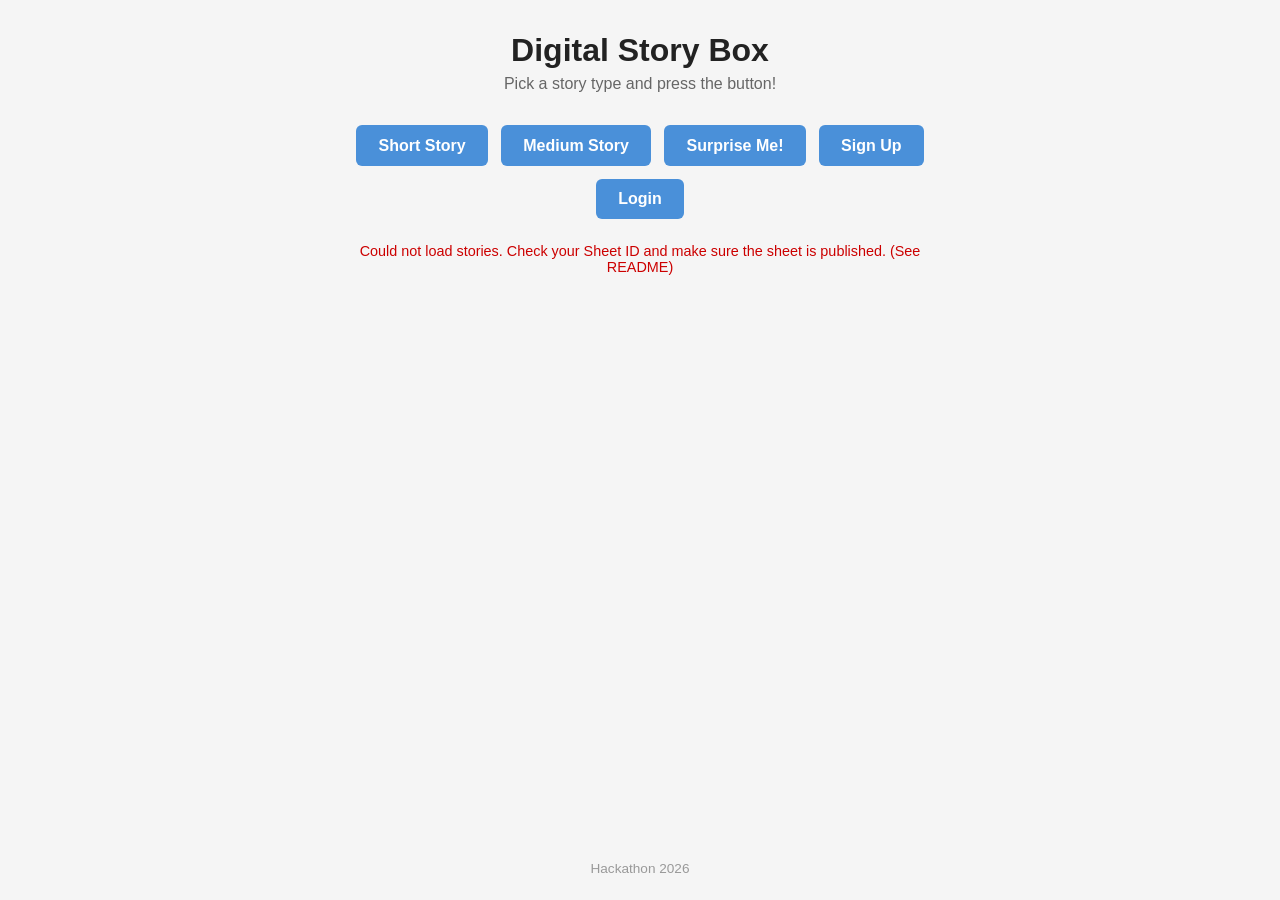
==== index.html @ 265a2bb0 "first commit" ====
<!DOCTYPE html>
<html lang="en">
<head>
  <meta charset="UTF-8">
  <meta name="viewport" content="width=device-width, initial-scale=1.0">
  <title>Digital Story Box</title>

  <!-- Link to our CSS file for styling -->
  <link rel="stylesheet" href="style.css">
</head>
<body>

  <!-- ============================== -->
  <!--  HEADER                        -->
  <!--  The top of the page with the  -->
  <!--  title and description.        -->
  <!-- ============================== -->
  <header>
    <h1>Digital Story Box</h1>
    <p class="subtitle">Pick a story type and press the button!</p>
  </header>

  <!-- ============================== -->
  <!--  MAIN CONTENT                  -->
  <!--  Everything the user sees and  -->
  <!--  interacts with goes here.     -->
  <!-- ============================== -->
  <main>

    <!-- ================================ -->
    <!--  STORY BUTTONS                   -->
    <!--  Three buttons that let the user -->
    <!--  choose what kind of story they  -->
    <!--  want to receive.                -->
    <!-- ================================ -->
    <section id="button-section">
      <!-- Each button has a data-type attribute that tells our
           JavaScript which kind of story to look for. -->
      <button class="story-btn button" data-type="short">Short Story</button>
      <button class="story-btn button" data-type="medium">Medium Story</button>
      <button class="story-btn button" data-type="surprise">Surprise Me!</button>
      <button class="signup-btn button" onclick="goToSignUp()">Sign Up</button>
      <button class="login-btn button" onclick="goToLogin()">Login</button>
    </section>

    <!-- ================================ -->
    <!--  STATUS MESSAGE                  -->
    <!--  Shows loading text or errors.   -->
    <!-- ================================ -->
    <p id="status-message" class="status hidden"></p>

    <!-- ================================ -->
    <!--  STORY DISPLAY                   -->
    <!--  This section is HIDDEN at first -->
    <!--  and appears when a story is     -->
    <!--  dispensed.                       -->
    <!-- ================================ -->
    <section id="story-display" class="hidden">

      <!-- Story content -->
      <div id="story-card" class="card">
        <h2 id="story-title" class="story-title"></h2>
        <p id="story-author" class="story-author"></p>
        <p id="story-text" class="story-text"></p>
        <p id="story-index" class="story-index"></p>
      </div>

      <!-- ================================ -->
      <!--  RATING SYSTEM                   -->
      <!--  After reading a story, the user -->
      <!--  can rate it 1, 2, or 3 stars.   -->
      <!-- ================================ -->
      <div id="rating-section" class="rating-section">
        <p class="rating-label">Rate this story:</p>
        <div class="rating-buttons">
          <!-- Each button sends a different rating number -->
          <button class="rate-btn" data-rating="1">&#9733;</button>
          <button class="rate-btn" data-rating="2">&#9733;&#9733;</button>
          <button class="rate-btn" data-rating="3">&#9733;&#9733;&#9733;</button>
        </div>
        <p id="rating-feedback" class="rating-feedback hidden"></p>
      </div>

      <div id="favorite-section" class="rating-section">
        <p class="favorite-label">Favorite this story:</p>
        <div class="favorite-buttons">
          <button class="favorite-btn" data-favorite="1">&#10084;</button>
        </div>
        <p id="favorite-feedback" class="favorite-feedback hidden"></p>
      </div>

    </section>

  </main>

  <!-- ============================== -->
  <!--  FOOTER                        -->
  <!-- ============================== -->
  <footer>
    <p>Hackathon 2026</p>
  </footer>

  <!-- Link to our JavaScript file (must be at the bottom
       so the HTML elements exist before the script runs) -->
  <script src="script.js"></script>
</body>
</html>
---- style.css ----
/* ===================================
   DIGITAL STORY BOX — STYLES
   ===================================
   This is INTENTIONALLY plain and basic.
   Your job is to make it look amazing!
   Change colors, fonts, backgrounds,
   add images, animations — go wild.
   =================================== */


/* ---------- Reset & Base ---------- */
/* Remove default browser spacing so everything starts clean */
* {
  margin: 0;
  padding: 0;
  box-sizing: border-box;
}

/* The whole page */
body {
  background-color: #f5f5f5;
  color: #333;
  font-family: Arial, Helvetica, sans-serif;
  min-height: 100vh;
  display: flex;
  flex-direction: column;
  align-items: center;
}


/* ---------- Header ---------- */
header {
  text-align: center;
  padding: 2rem 1rem 1rem;
}

header h1 {
  font-size: 2rem;
  color: #222;
}

.subtitle {
  margin-top: 0.4rem;
  font-size: 1rem;
  color: #666;
}


/* ---------- Main ---------- */
main {
  width: 100%;
  max-width: 600px;
  padding: 1rem;
  flex: 1;
}


/* ---------- Story Buttons ---------- */
/* The three buttons at the top that dispense stories */
#button-section {
  display: flex;
  gap: 0.8rem;
  justify-content: center;
  flex-wrap: wrap;
  margin-bottom: 1.5rem;
}

.button {
  padding: 0.7rem 1.4rem;
  font-size: 1rem;
  font-weight: 600;
  color: #fff;
  background-color: #4a90d9;
  border: none;
  border-radius: 6px;
  cursor: pointer;
}

.button:hover {
  background-color: #357abd;
}


/* ---------- Card ---------- */
/* The container that holds the story */
.card {
  background-color: #fff;
  border: 1px solid #ddd;
  border-radius: 8px;
  padding: 1.5rem;
  margin-bottom: 1rem;
}


/* ---------- Story Content ---------- */
.story-title {
  font-size: 1.3rem;
  color: #222;
  margin-bottom: 0.3rem;
}

.story-author {
  font-size: 0.9rem;
  color: #888;
  margin-bottom: 1rem;
  font-style: italic;
}

.story-text {
  font-size: 1rem;
  line-height: 1.7;
  color: #444;
  /* This keeps line breaks from the spreadsheet */
  white-space: pre-line;
  margin-bottom: 0.5rem;
}

.story-index {
  font-size: 0.7rem;
  color: #888;
}


/* ---------- Rating System ---------- */
.rating-section {
  text-align: center;
  margin-top: 0.5rem;
}

.rating-label {
  font-size: 0.95rem;
  color: #666;
  margin-bottom: 0.5rem;
}

.rating-buttons {
  display: flex;
  gap: 0.8rem;
  justify-content: center;
}

.rate-btn {
  padding: 0.5rem 1rem;
  font-size: 1.2rem;
  color: #b8860b;
  background-color: #fff;
  border: 2px solid #ddd;
  border-radius: 6px;
  cursor: pointer;
}

.rate-btn:hover {
  border-color: #b8860b;
  background-color: #fffbe6;
}

/* When a rating button has been clicked */
.rate-btn.selected {
  border-color: #b8860b;
  background-color: #fff3cd;
}

.rating-feedback {
  margin-top: 0.5rem;
  font-size: 0.85rem;
  color: #4a90d9;
}
/* ---------- Favorite System ---------- */

.favorite-section {
  text-align: center;
  margin-top: 0.5rem;
}

.favorite-label {
  font-size: 0.95rem;
  color: #666;
  margin-bottom: 0.5rem;
}

.favorite-buttons {
  display: flex;
  gap: 0.8rem;
  justify-content: center;
}

.favorite-btn {
  padding: 0.5rem 1rem;
  font-size: 1.2rem;
  color: #b8860b;
  background-color: #fff;
  border: 2px solid #ddd;
  border-radius: 6px;
  cursor: pointer;
}

.favorite-btn:hover {
  border-color: #b8860b;
  background-color: #fffbe6;
}

/* When a rating button has been clicked */
.favorite-btn.selected {
  border-color: #b8860b;
  background-color: #fff3cd;
}

.favorite-feedback {
  margin-top: 0.5rem;
  font-size: 0.85rem;
  color: #4a90d9;
}

/* ---------- Status Messages ---------- */
.status {
  text-align: center;
  font-size: 0.9rem;
  color: #666;
  margin-bottom: 1rem;
}

.status.error {
  color: #cc0000;
}


/* ---------- Utility ---------- */
.hidden {
  display: none;
}


/* ---------- Footer ---------- */
footer {
  text-align: center;
  padding: 1.5rem;
  font-size: 0.85rem;
  color: #999;
}


/* ---------- Responsive ---------- */
/* Makes it look okay on phones */
@media (max-width: 480px) {
  header h1 {
    font-size: 1.6rem;
  }
  #button-section {
    flex-direction: column;
    align-items: center;
  }
  .story-btn {
    width: 100%;
    max-width: 250px;
  }
}
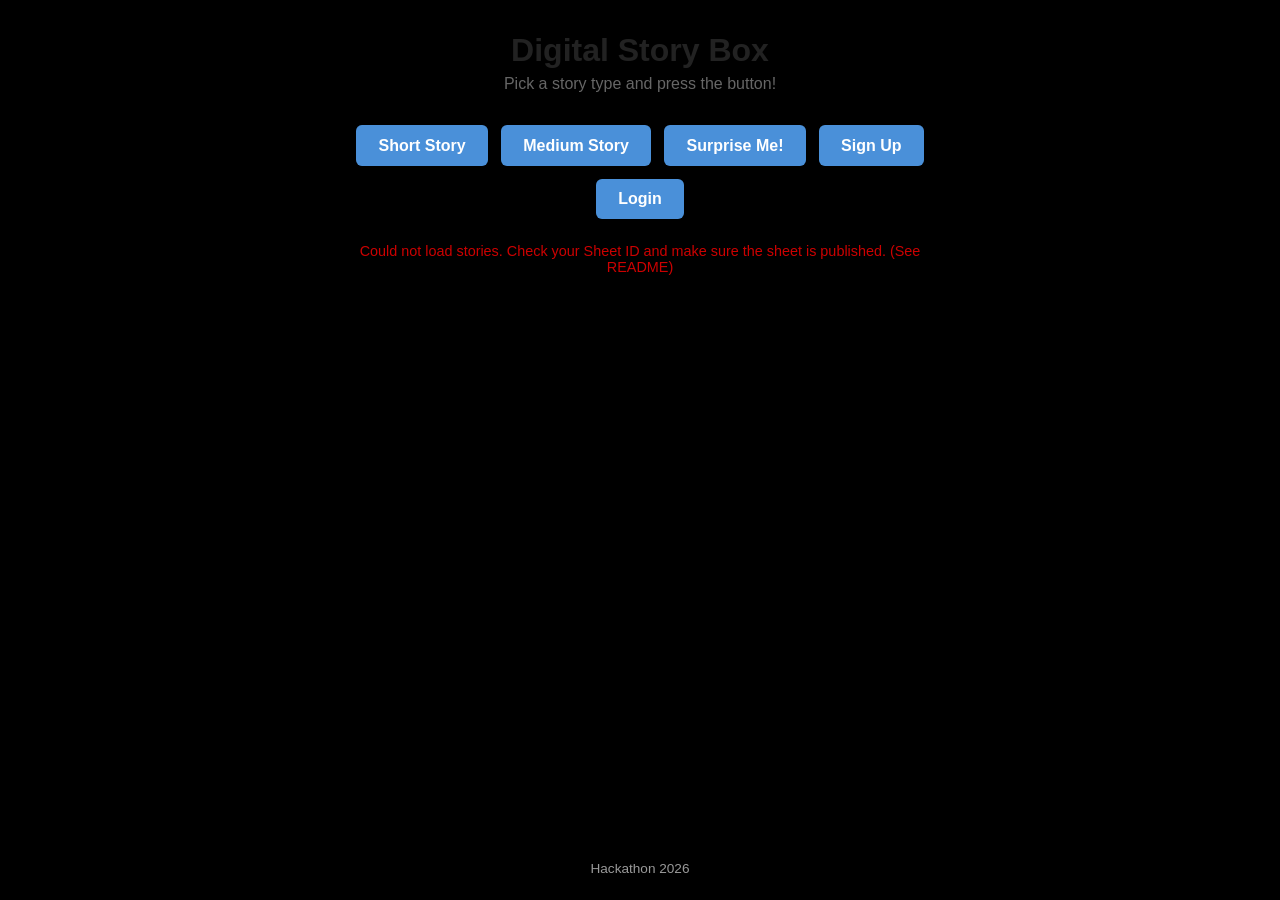
==== commit 79993e60: "instagram look" ====
--- a/index.html
+++ b/index.html
@@ -1,5 +1,6 @@
 <!DOCTYPE html>
 <html lang="en">
+
 <head>
   <meta charset="UTF-8">
   <meta name="viewport" content="width=device-width, initial-scale=1.0">
@@ -8,6 +9,7 @@
   <!-- Link to our CSS file for styling -->
   <link rel="stylesheet" href="style.css">
 </head>
+
 <body>
 
   <!-- ============================== -->
@@ -59,10 +61,12 @@
 
       <!-- Story content -->
       <div id="story-card" class="card">
-        <h2 id="story-title" class="story-title"></h2>
-        <p id="story-author" class="story-author"></p>
-        <p id="story-text" class="story-text"></p>
-        <p id="story-index" class="story-index"></p>
+        <p id="story-author" class="story-author notcentered"></p>
+        <div id="post" class="post">
+          <h2 id="story-title" class="story-title"></h2>
+          <p id="story-text" class="story-text"></p>
+          <p id="story-index" class="story-index"></p>
+        </div>
       </div>
 
       <!-- ================================ -->
@@ -104,4 +108,5 @@
        so the HTML elements exist before the script runs) -->
   <script src="script.js"></script>
 </body>
-</html>
+
+</html>
--- a/style.css
+++ b/style.css
@@ -18,9 +18,9 @@
 
 /* The whole page */
 body {
-  background-color: #f5f5f5;
-  color: #333;
-  font-family: Arial, Helvetica, sans-serif;
+  background: black;
+  color: white;
+  font-family: sans-serif, Helvetica, Arial;
   min-height: 100vh;
   display: flex;
   flex-direction: column;
@@ -84,24 +84,35 @@
 /* ---------- Card ---------- */
 /* The container that holds the story */
 .card {
-  background-color: #fff;
-  border: 1px solid #ddd;
+  background-color: black;
   border-radius: 8px;
   padding: 1.5rem;
   margin-bottom: 1rem;
+  display: flex;
+  flex-direction: column;
+  align-items: center;
+}
+
+.post {
+  display: flex;
+  flex-direction: column;
+  align-items: flex-start;
+  background-color: white;
+  width: 400px;
+  height: 400px;
 }
 
 
 /* ---------- Story Content ---------- */
 .story-title {
   font-size: 1.3rem;
-  color: #222;
+  color: white;
   margin-bottom: 0.3rem;
 }
 
 .story-author {
   font-size: 0.9rem;
-  color: #888;
+  color: white;
   margin-bottom: 1rem;
   font-style: italic;
 }
@@ -109,7 +120,7 @@
 .story-text {
   font-size: 1rem;
   line-height: 1.7;
-  color: #444;
+  color: white;
   /* This keeps line breaks from the spreadsheet */
   white-space: pre-line;
   margin-bottom: 0.5rem;
@@ -117,7 +128,7 @@
 
 .story-index {
   font-size: 0.7rem;
-  color: #888;
+  color: white;
 }
 
 
@@ -143,7 +154,7 @@
   padding: 0.5rem 1rem;
   font-size: 1.2rem;
   color: #b8860b;
-  background-color: #fff;
+  background-color: black;
   border: 2px solid #ddd;
   border-radius: 6px;
   cursor: pointer;
@@ -151,13 +162,13 @@
 
 .rate-btn:hover {
   border-color: #b8860b;
-  background-color: #fffbe6;
+  background-color: black;
 }
 
 /* When a rating button has been clicked */
 .rate-btn.selected {
   border-color: #b8860b;
-  background-color: #fff3cd;
+  background-color: black;
 }
 
 .rating-feedback {
@@ -188,7 +199,7 @@
   padding: 0.5rem 1rem;
   font-size: 1.2rem;
   color: #b8860b;
-  background-color: #fff;
+  background-color: black;
   border: 2px solid #ddd;
   border-radius: 6px;
   cursor: pointer;
@@ -196,13 +207,13 @@
 
 .favorite-btn:hover {
   border-color: #b8860b;
-  background-color: #fffbe6;
+  background-color: black;
 }
 
 /* When a rating button has been clicked */
 .favorite-btn.selected {
   border-color: #b8860b;
-  background-color: #fff3cd;
+  background-color: black;
 }
 
 .favorite-feedback {
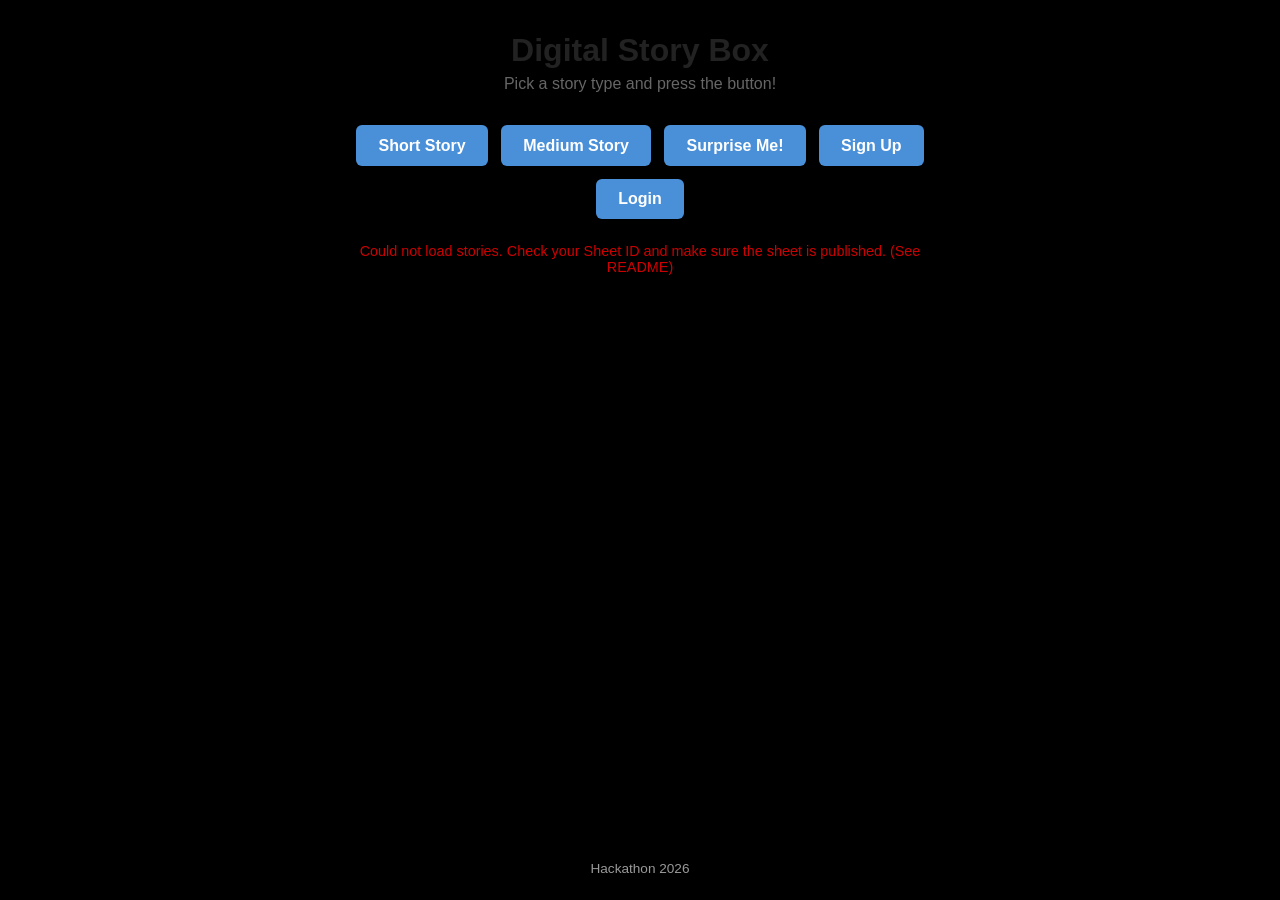
==== commit 83569b7d: "instagram look" ====
--- a/index.html
+++ b/index.html
@@ -57,11 +57,12 @@
     <!--  and appears when a story is     -->
     <!--  dispensed.                       -->
     <!-- ================================ -->
-    <section id="story-display" class="hidden">
+    <section id="story-display" class="hidden story-display">
 
       <!-- Story content -->
       <div id="story-card" class="card">
-        <p id="story-author" class="story-author notcentered"></p>
+        <img id="story-image" class="story-author" alt="tralalero tralala "src="https://m.media-amazon.com/images/I/61-1HFujrqL._AC_UF894,1000_QL80_.jpg">
+        <p id="story-author" class="story-author"></p>
         <div id="post" class="post">
           <h2 id="story-title" class="story-title"></h2>
           <p id="story-text" class="story-text"></p>
--- a/style.css
+++ b/style.css
@@ -85,29 +85,43 @@
 /* The container that holds the story */
 .card {
   background-color: black;
-  border-radius: 8px;
-  padding: 1.5rem;
   margin-bottom: 1rem;
   display: flex;
   flex-direction: column;
   align-items: center;
+  width: 100%;
+}
+
+.story-display {
+  width: 100%;
+  display: flex;
+  flex-direction: column;
+  align-self: center;
 }
 
 .post {
   display: flex;
   flex-direction: column;
-  align-items: flex-start;
+  align-items: center;
   background-color: white;
-  width: 400px;
+  width: 100%;
   height: 400px;
+  border-radius: 10px;
 }
 
 
 /* ---------- Story Content ---------- */
 .story-title {
   font-size: 1.3rem;
-  color: white;
+  color: black;
   margin-bottom: 0.3rem;
+  padding-top: 2rem;
+}
+
+#story-image {
+  width: 10%;
+  height: auto;
+  border-radius: 50%;
 }
 
 .story-author {
@@ -115,12 +129,13 @@
   color: white;
   margin-bottom: 1rem;
   font-style: italic;
+  align-self: flex-start;
 }
 
 .story-text {
   font-size: 1rem;
   line-height: 1.7;
-  color: white;
+  color: black;
   /* This keeps line breaks from the spreadsheet */
   white-space: pre-line;
   margin-bottom: 0.5rem;
@@ -128,7 +143,7 @@
 
 .story-index {
   font-size: 0.7rem;
-  color: white;
+  color: black;
 }
 
 
@@ -264,4 +279,4 @@
     width: 100%;
     max-width: 250px;
   }
-}
+}
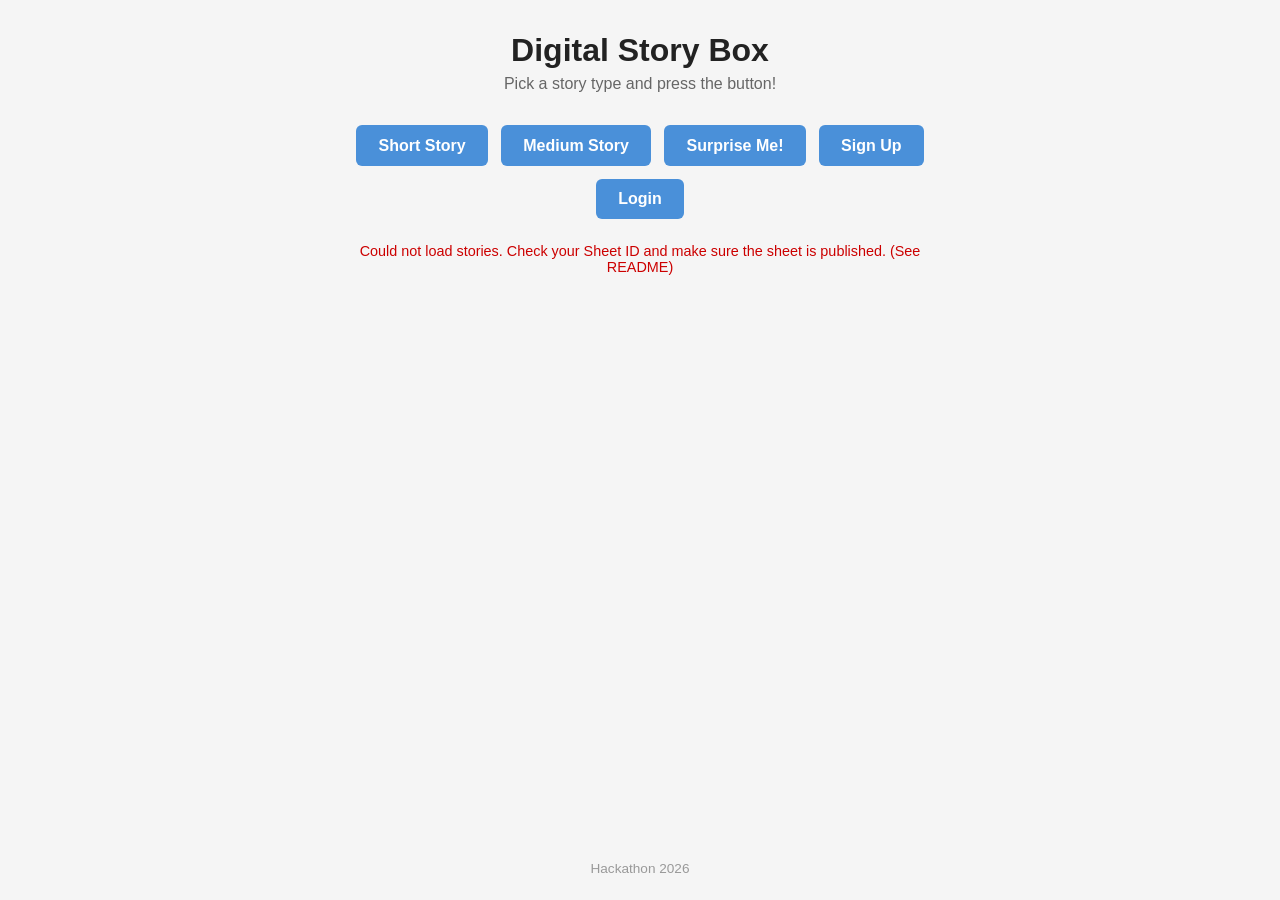
==== commit f70f54c9: "fixed theme and localstorage favoriting" ====
--- a/index.html
+++ b/index.html
@@ -1,6 +1,5 @@
 <!DOCTYPE html>
 <html lang="en">
-
 <head>
   <meta charset="UTF-8">
   <meta name="viewport" content="width=device-width, initial-scale=1.0">
@@ -9,7 +8,6 @@
   <!-- Link to our CSS file for styling -->
   <link rel="stylesheet" href="style.css">
 </head>
-
 <body>
 
   <!-- ============================== -->
@@ -57,17 +55,14 @@
     <!--  and appears when a story is     -->
     <!--  dispensed.                       -->
     <!-- ================================ -->
-    <section id="story-display" class="hidden story-display">
+    <section id="story-display" class="hidden">
 
       <!-- Story content -->
       <div id="story-card" class="card">
-        <img id="story-image" class="story-author" alt="tralalero tralala "src="https://m.media-amazon.com/images/I/61-1HFujrqL._AC_UF894,1000_QL80_.jpg">
+        <h2 id="story-title" class="story-title"></h2>
         <p id="story-author" class="story-author"></p>
-        <div id="post" class="post">
-          <h2 id="story-title" class="story-title"></h2>
-          <p id="story-text" class="story-text"></p>
-          <p id="story-index" class="story-index"></p>
-        </div>
+        <p id="story-text" class="story-text"></p>
+        <p id="story-index" class="story-index"></p>
       </div>
 
       <!-- ================================ -->
@@ -109,5 +104,4 @@
        so the HTML elements exist before the script runs) -->
   <script src="script.js"></script>
 </body>
-
-</html>+</html>
--- a/style.css
+++ b/style.css
@@ -18,9 +18,9 @@
 
 /* The whole page */
 body {
-  background: black;
-  color: white;
-  font-family: sans-serif, Helvetica, Arial;
+  background-color: #f5f5f5;
+  color: #333;
+  font-family: Arial, Helvetica, sans-serif;
   min-height: 100vh;
   display: flex;
   flex-direction: column;
@@ -84,58 +84,32 @@
 /* ---------- Card ---------- */
 /* The container that holds the story */
 .card {
-  background-color: black;
+  background-color: #fff;
+  border: 1px solid #ddd;
+  border-radius: 8px;
+  padding: 1.5rem;
   margin-bottom: 1rem;
-  display: flex;
-  flex-direction: column;
-  align-items: center;
-  width: 100%;
-}
-
-.story-display {
-  width: 100%;
-  display: flex;
-  flex-direction: column;
-  align-self: center;
-}
-
-.post {
-  display: flex;
-  flex-direction: column;
-  align-items: center;
-  background-color: white;
-  width: 100%;
-  height: 400px;
-  border-radius: 10px;
 }
 
 
 /* ---------- Story Content ---------- */
 .story-title {
   font-size: 1.3rem;
-  color: black;
+  color: #222;
   margin-bottom: 0.3rem;
-  padding-top: 2rem;
-}
-
-#story-image {
-  width: 10%;
-  height: auto;
-  border-radius: 50%;
 }
 
 .story-author {
   font-size: 0.9rem;
-  color: white;
+  color: #888;
   margin-bottom: 1rem;
   font-style: italic;
-  align-self: flex-start;
 }
 
 .story-text {
   font-size: 1rem;
   line-height: 1.7;
-  color: black;
+  color: #444;
   /* This keeps line breaks from the spreadsheet */
   white-space: pre-line;
   margin-bottom: 0.5rem;
@@ -143,7 +117,7 @@
 
 .story-index {
   font-size: 0.7rem;
-  color: black;
+  color: #888;
 }
 
 
@@ -169,7 +143,7 @@
   padding: 0.5rem 1rem;
   font-size: 1.2rem;
   color: #b8860b;
-  background-color: black;
+  background-color: #fff;
   border: 2px solid #ddd;
   border-radius: 6px;
   cursor: pointer;
@@ -177,13 +151,13 @@
 
 .rate-btn:hover {
   border-color: #b8860b;
-  background-color: black;
+  background-color: #fffbe6;
 }
 
 /* When a rating button has been clicked */
 .rate-btn.selected {
   border-color: #b8860b;
-  background-color: black;
+  background-color: #fff3cd;
 }
 
 .rating-feedback {
@@ -214,7 +188,7 @@
   padding: 0.5rem 1rem;
   font-size: 1.2rem;
   color: #b8860b;
-  background-color: black;
+  background-color: #fff;
   border: 2px solid #ddd;
   border-radius: 6px;
   cursor: pointer;
@@ -222,13 +196,13 @@
 
 .favorite-btn:hover {
   border-color: #b8860b;
-  background-color: black;
+  background-color: #fffbe6;
 }
 
 /* When a rating button has been clicked */
 .favorite-btn.selected {
   border-color: #b8860b;
-  background-color: black;
+  background-color: #fff3cd;
 }
 
 .favorite-feedback {
@@ -279,4 +253,4 @@
     width: 100%;
     max-width: 250px;
   }
-}+}
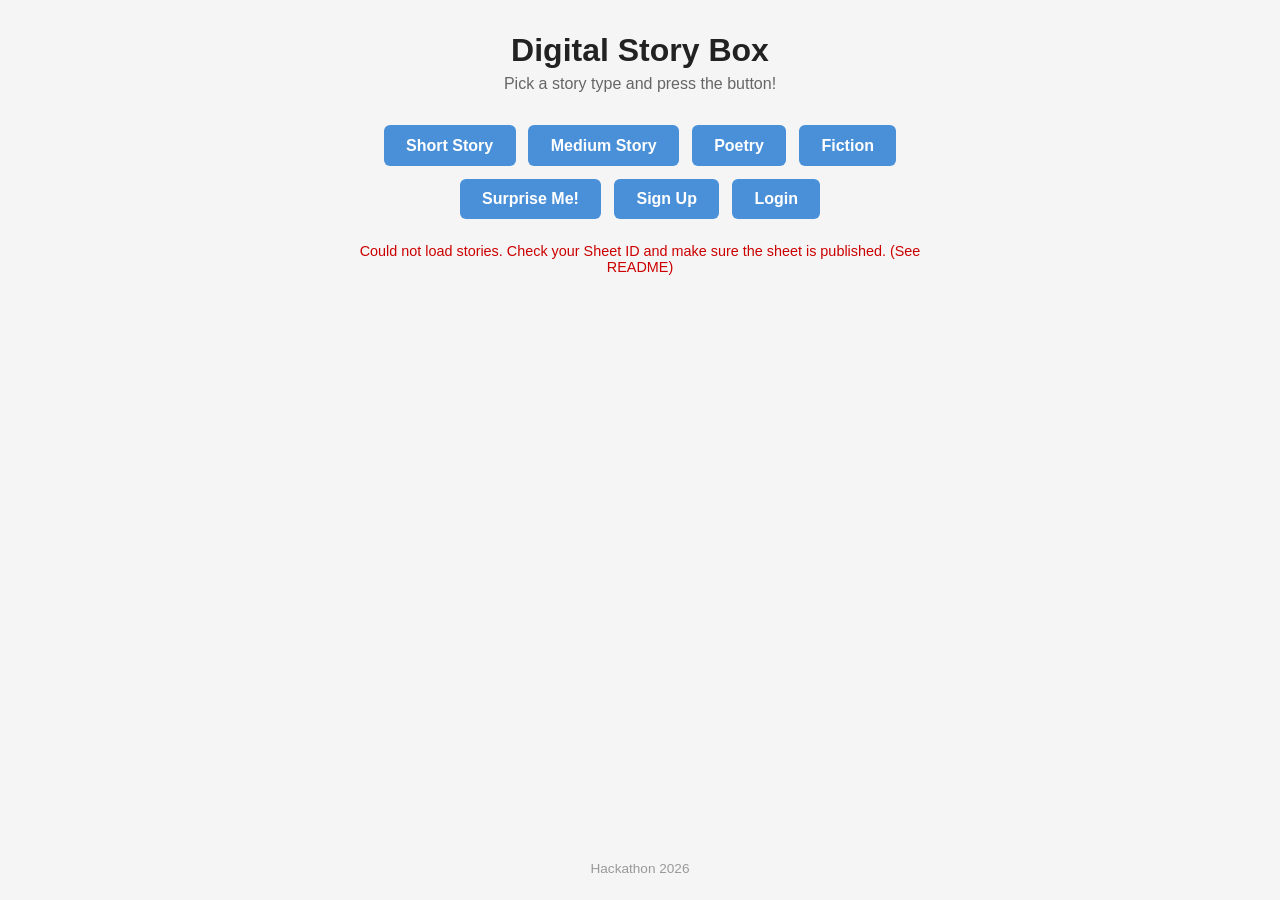
==== commit fced1ef5: "adding account saved favorites and ratings" ====
--- a/index.html
+++ b/index.html
@@ -38,6 +38,8 @@
            JavaScript which kind of story to look for. -->
       <button class="story-btn button" data-type="short">Short Story</button>
       <button class="story-btn button" data-type="medium">Medium Story</button>
+      <button class="story-btn button" data-type="poetry">Poetry</button>
+      <button class="story-btn button" data-type="fiction">Fiction</button>
       <button class="story-btn button" data-type="surprise">Surprise Me!</button>
       <button class="signup-btn button" onclick="goToSignUp()">Sign Up</button>
       <button class="login-btn button" onclick="goToLogin()">Login</button>
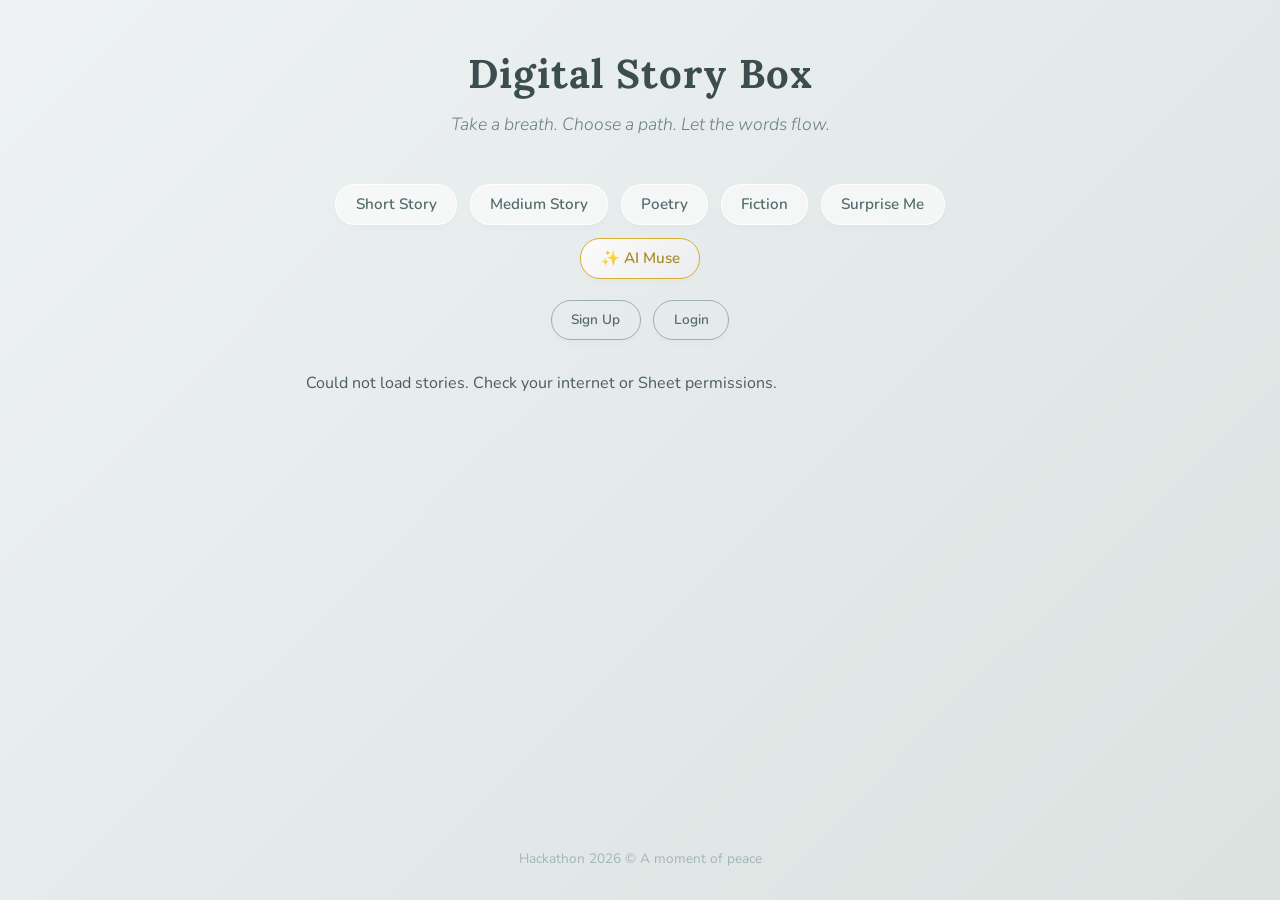
==== commit 416f540b: "update" ====
--- a/index.html
+++ b/index.html
@@ -3,63 +3,44 @@
 <head>
   <meta charset="UTF-8">
   <meta name="viewport" content="width=device-width, initial-scale=1.0">
-  <title>Digital Story Box</title>
-
-  <!-- Link to our CSS file for styling -->
+  <title>Digital Story Box | Serene Poetry</title>
+  
+  <link rel="preconnect" href="https://fonts.googleapis.com">
+  <link rel="preconnect" href="https://fonts.gstatic.com" crossorigin>
+  <link href="https://fonts.googleapis.com/css2?family=Lora:ital,wght@0,400;0,500;1,400&family=Nunito:wght@300;400;600&display=swap" rel="stylesheet">
+  
   <link rel="stylesheet" href="style.css">
 </head>
 <body>
 
-  <!-- ============================== -->
-  <!--  HEADER                        -->
-  <!--  The top of the page with the  -->
-  <!--  title and description.        -->
-  <!-- ============================== -->
   <header>
     <h1>Digital Story Box</h1>
-    <p class="subtitle">Pick a story type and press the button!</p>
+    <p class="subtitle">Take a breath. Choose a path. Let the words flow.</p>
   </header>
 
-  <!-- ============================== -->
-  <!--  MAIN CONTENT                  -->
-  <!--  Everything the user sees and  -->
-  <!--  interacts with goes here.     -->
-  <!-- ============================== -->
   <main>
-
-    <!-- ================================ -->
-    <!--  STORY BUTTONS                   -->
-    <!--  Three buttons that let the user -->
-    <!--  choose what kind of story they  -->
-    <!--  want to receive.                -->
-    <!-- ================================ -->
     <section id="button-section">
-      <!-- Each button has a data-type attribute that tells our
-           JavaScript which kind of story to look for. -->
       <button class="story-btn button" data-type="short">Short Story</button>
       <button class="story-btn button" data-type="medium">Medium Story</button>
       <button class="story-btn button" data-type="poetry">Poetry</button>
       <button class="story-btn button" data-type="fiction">Fiction</button>
-      <button class="story-btn button" data-type="surprise">Surprise Me!</button>
-      <button class="signup-btn button" onclick="goToSignUp()">Sign Up</button>
-      <button class="login-btn button" onclick="goToLogin()">Login</button>
+      <button class="story-btn button" data-type="surprise">Surprise Me</button>
+      <button class="story-btn button ai-btn" data-type="ai">✨ AI Muse</button>
+      
+      <div class="auth-buttons">
+        <button class="signup-btn button auth-btn" onclick="goToSignUp()">Sign Up</button>
+        <button class="login-btn button auth-btn" onclick="goToLogin()">Login</button>
+      </div>
     </section>
 
-    <!-- ================================ -->
-    <!--  STATUS MESSAGE                  -->
-    <!--  Shows loading text or errors.   -->
-    <!-- ================================ -->
     <p id="status-message" class="status hidden"></p>
 
-    <!-- ================================ -->
-    <!--  STORY DISPLAY                   -->
-    <!--  This section is HIDDEN at first -->
-    <!--  and appears when a story is     -->
-    <!--  dispensed.                       -->
-    <!-- ================================ -->
+    <div id="ai-visualizer" class="hidden">
+      <div class="spinner"></div>
+      <p>The AI is gathering whispers from the wind...</p>
+    </div>
+
     <section id="story-display" class="hidden">
-
-      <!-- Story content -->
       <div id="story-card" class="card">
         <h2 id="story-title" class="story-title"></h2>
         <p id="story-author" class="story-author"></p>
@@ -67,43 +48,31 @@
         <p id="story-index" class="story-index"></p>
       </div>
 
-      <!-- ================================ -->
-      <!--  RATING SYSTEM                   -->
-      <!--  After reading a story, the user -->
-      <!--  can rate it 1, 2, or 3 stars.   -->
-      <!-- ================================ -->
-      <div id="rating-section" class="rating-section">
-        <p class="rating-label">Rate this story:</p>
-        <div class="rating-buttons">
-          <!-- Each button sends a different rating number -->
-          <button class="rate-btn" data-rating="1">&#9733;</button>
-          <button class="rate-btn" data-rating="2">&#9733;&#9733;</button>
-          <button class="rate-btn" data-rating="3">&#9733;&#9733;&#9733;</button>
+      <div class="interaction-container">
+        <div id="rating-section" class="rating-section">
+          <p class="rating-label">How did this make you feel?</p>
+          <div class="rating-buttons">
+            <button class="rate-btn" data-rating="1">&#9733;</button>
+            <button class="rate-btn" data-rating="2">&#9733;&#9733;</button>
+            <button class="rate-btn" data-rating="3">&#9733;&#9733;&#9733;</button>
+          </div>
+          <p id="rating-feedback" class="rating-feedback hidden"></p>
         </div>
-        <p id="rating-feedback" class="rating-feedback hidden"></p>
+
+        <div id="favorite-section" class="rating-section">
+          <p class="favorite-label">Keep this close:</p>
+          <div class="favorite-buttons">
+            <button class="favorite-btn" data-favorite="1">&#10084;</button>
+          </div>
+        </div>
       </div>
-
-      <div id="favorite-section" class="rating-section">
-        <p class="favorite-label">Favorite this story:</p>
-        <div class="favorite-buttons">
-          <button class="favorite-btn" data-favorite="1">&#10084;</button>
-        </div>
-        <p id="favorite-feedback" class="favorite-feedback hidden"></p>
-      </div>
-
     </section>
-
   </main>
 
-  <!-- ============================== -->
-  <!--  FOOTER                        -->
-  <!-- ============================== -->
   <footer>
-    <p>Hackathon 2026</p>
+    <p>Hackathon 2026 &copy; A moment of peace</p>
   </footer>
 
-  <!-- Link to our JavaScript file (must be at the bottom
-       so the HTML elements exist before the script runs) -->
   <script src="script.js"></script>
 </body>
-</html>
+</html>
--- a/style.css
+++ b/style.css
@@ -1,256 +1,232 @@
-/* ===================================
-   DIGITAL STORY BOX — STYLES
-   ===================================
-   This is INTENTIONALLY plain and basic.
-   Your job is to make it look amazing!
-   Change colors, fonts, backgrounds,
-   add images, animations — go wild.
-   =================================== */
-
-
 /* ---------- Reset & Base ---------- */
-/* Remove default browser spacing so everything starts clean */
 * {
   margin: 0;
   padding: 0;
   box-sizing: border-box;
 }
 
-/* The whole page */
 body {
-  background-color: #f5f5f5;
-  color: #333;
-  font-family: Arial, Helvetica, sans-serif;
+  /* Soft, serene gradient background */
+  background: linear-gradient(135deg, #eef2f3 0%, #dbe2e0 100%);
+  color: #4a5d5e; /* Soft slate color */
+  font-family: 'Nunito', sans-serif;
   min-height: 100vh;
   display: flex;
   flex-direction: column;
   align-items: center;
 }
 
-
 /* ---------- Header ---------- */
 header {
   text-align: center;
-  padding: 2rem 1rem 1rem;
+  padding: 3rem 1rem 2rem;
 }
 
 header h1 {
-  font-size: 2rem;
-  color: #222;
+  font-family: 'Lora', serif;
+  font-size: 2.5rem;
+  color: #3b4d4e;
+  letter-spacing: 1px;
 }
 
 .subtitle {
-  margin-top: 0.4rem;
-  font-size: 1rem;
-  color: #666;
-}
-
+  margin-top: 0.8rem;
+  font-size: 1.1rem;
+  color: #6a8284;
+  font-weight: 300;
+  font-style: italic;
+}
 
 /* ---------- Main ---------- */
 main {
   width: 100%;
-  max-width: 600px;
+  max-width: 700px;
   padding: 1rem;
   flex: 1;
 }
 
-
 /* ---------- Story Buttons ---------- */
-/* The three buttons at the top that dispense stories */
 #button-section {
   display: flex;
   gap: 0.8rem;
   justify-content: center;
   flex-wrap: wrap;
+  margin-bottom: 2rem;
+}
+
+.button {
+  padding: 0.6rem 1.2rem;
+  font-size: 0.95rem;
+  font-family: 'Nunito', sans-serif;
+  font-weight: 600;
+  color: #556b6d;
+  background-color: rgba(255, 255, 255, 0.6);
+  border: 1px solid rgba(255, 255, 255, 0.8);
+  border-radius: 20px;
+  cursor: pointer;
+  transition: all 0.3s ease;
+  box-shadow: 0 4px 6px rgba(0,0,0,0.02);
+}
+
+.button:hover {
+  background-color: #fff;
+  color: #3b4d4e;
+  transform: translateY(-2px);
+  box-shadow: 0 6px 12px rgba(0,0,0,0.05);
+}
+
+.ai-btn {
+  background: linear-gradient(135deg, #fdfbfb 0%, #ebedee 100%);
+  border: 1px solid #d4af37; /* Soft gold accent */
+  color: #a88b2d;
+}
+.ai-btn:hover {
+  background: #fff;
+  box-shadow: 0 0 15px rgba(212, 175, 55, 0.3);
+}
+
+.auth-buttons {
+  width: 100%;
+  display: flex;
+  justify-content: center;
+  gap: 0.8rem;
+  margin-top: 0.5rem;
+}
+
+.auth-btn {
+  background-color: transparent;
+  border: 1px solid #9db0b2;
+  font-size: 0.85rem;
+}
+
+/* ---------- Card (Glassmorphism) ---------- */
+.card {
+  background: rgba(255, 255, 255, 0.85);
+  backdrop-filter: blur(10px);
+  border: 1px solid rgba(255, 255, 255, 1);
+  border-radius: 12px;
+  padding: 2.5rem;
   margin-bottom: 1.5rem;
-}
-
-.button {
-  padding: 0.7rem 1.4rem;
-  font-size: 1rem;
-  font-weight: 600;
-  color: #fff;
-  background-color: #4a90d9;
-  border: none;
-  border-radius: 6px;
-  cursor: pointer;
-}
-
-.button:hover {
-  background-color: #357abd;
-}
-
-
-/* ---------- Card ---------- */
-/* The container that holds the story */
-.card {
-  background-color: #fff;
-  border: 1px solid #ddd;
-  border-radius: 8px;
-  padding: 1.5rem;
-  margin-bottom: 1rem;
-}
-
+  box-shadow: 0 10px 30px rgba(0,0,0,0.04);
+}
 
 /* ---------- Story Content ---------- */
 .story-title {
-  font-size: 1.3rem;
-  color: #222;
-  margin-bottom: 0.3rem;
+  font-family: 'Lora', serif;
+  font-size: 1.8rem;
+  color: #2c3e3f;
+  margin-bottom: 0.4rem;
+  text-align: center;
 }
 
 .story-author {
+  font-size: 0.95rem;
+  color: #8c9fa1;
+  margin-bottom: 2rem;
+  font-style: italic;
+  text-align: center;
+}
+
+.story-text {
+  font-family: 'Lora', serif;
+  font-size: 1.1rem;
+  line-height: 1.9;
+  color: #4a5d5e;
+  white-space: pre-line;
+  margin-bottom: 1.5rem;
+}
+
+.story-index {
+  font-size: 0.8rem;
+  color: #a1b5b7;
+  text-align: center;
+  margin-top: 2rem;
+  border-top: 1px solid #e1e8e8;
+  padding-top: 1rem;
+}
+
+/* ---------- Interaction Area ---------- */
+.interaction-container {
+  display: flex;
+  justify-content: space-around;
+  align-items: flex-start;
+  flex-wrap: wrap;
+  gap: 1rem;
+  background: rgba(255, 255, 255, 0.5);
+  padding: 1.5rem;
+  border-radius: 12px;
+}
+
+.rating-label, .favorite-label {
   font-size: 0.9rem;
-  color: #888;
-  margin-bottom: 1rem;
-  font-style: italic;
-}
-
-.story-text {
-  font-size: 1rem;
-  line-height: 1.7;
-  color: #444;
-  /* This keeps line breaks from the spreadsheet */
-  white-space: pre-line;
-  margin-bottom: 0.5rem;
-}
-
-.story-index {
-  font-size: 0.7rem;
-  color: #888;
-}
-
-
-/* ---------- Rating System ---------- */
-.rating-section {
-  text-align: center;
-  margin-top: 0.5rem;
-}
-
-.rating-label {
-  font-size: 0.95rem;
-  color: #666;
-  margin-bottom: 0.5rem;
-}
-
-.rating-buttons {
-  display: flex;
-  gap: 0.8rem;
+  color: #6a8284;
+  margin-bottom: 0.6rem;
+  font-weight: 600;
+}
+
+.rating-buttons, .favorite-buttons {
+  display: flex;
+  gap: 0.5rem;
   justify-content: center;
 }
 
-.rate-btn {
-  padding: 0.5rem 1rem;
+.rate-btn, .favorite-btn {
+  padding: 0.4rem 0.8rem;
   font-size: 1.2rem;
-  color: #b8860b;
-  background-color: #fff;
-  border: 2px solid #ddd;
-  border-radius: 6px;
+  color: #d1d9d9;
+  background-color: transparent;
+  border: none;
   cursor: pointer;
-}
-
-.rate-btn:hover {
-  border-color: #b8860b;
-  background-color: #fffbe6;
-}
-
-/* When a rating button has been clicked */
-.rate-btn.selected {
-  border-color: #b8860b;
-  background-color: #fff3cd;
-}
+  transition: all 0.2s ease;
+}
+
+.rate-btn:hover, .favorite-btn:hover {
+  color: #e6c27a; /* Soft gold */
+  transform: scale(1.2);
+}
+
+.rate-btn.selected { color: #d4af37; }
+.favorite-btn.selected { color: #e07a5f; /* Soft terracotta for heart */ }
 
 .rating-feedback {
   margin-top: 0.5rem;
   font-size: 0.85rem;
-  color: #4a90d9;
-}
-/* ---------- Favorite System ---------- */
-
-.favorite-section {
-  text-align: center;
-  margin-top: 0.5rem;
-}
-
-.favorite-label {
-  font-size: 0.95rem;
-  color: #666;
-  margin-bottom: 0.5rem;
-}
-
-.favorite-buttons {
-  display: flex;
-  gap: 0.8rem;
-  justify-content: center;
-}
-
-.favorite-btn {
-  padding: 0.5rem 1rem;
-  font-size: 1.2rem;
-  color: #b8860b;
-  background-color: #fff;
-  border: 2px solid #ddd;
-  border-radius: 6px;
-  cursor: pointer;
-}
-
-.favorite-btn:hover {
-  border-color: #b8860b;
-  background-color: #fffbe6;
-}
-
-/* When a rating button has been clicked */
-.favorite-btn.selected {
-  border-color: #b8860b;
-  background-color: #fff3cd;
-}
-
-.favorite-feedback {
-  margin-top: 0.5rem;
-  font-size: 0.85rem;
-  color: #4a90d9;
-}
-
-/* ---------- Status Messages ---------- */
-.status {
-  text-align: center;
-  font-size: 0.9rem;
-  color: #666;
-  margin-bottom: 1rem;
-}
-
-.status.error {
-  color: #cc0000;
-}
-
+  color: #8faaa0;
+  text-align: center;
+}
+
+/* ---------- AI Animation Elements ---------- */
+#ai-visualizer {
+  text-align: center;
+  padding: 3rem 0;
+  color: #6a8284;
+  font-style: italic;
+}
+
+.spinner {
+  width: 40px;
+  height: 40px;
+  margin: 0 auto 1rem;
+  border: 3px solid rgba(212, 175, 55, 0.2);
+  border-top-color: #d4af37;
+  border-radius: 50%;
+  animation: spin 1s infinite linear;
+}
+
+@keyframes spin { 100% { transform: rotate(360deg); } }
 
 /* ---------- Utility ---------- */
-.hidden {
-  display: none;
-}
-
+.hidden { display: none !important; }
 
 /* ---------- Footer ---------- */
 footer {
   text-align: center;
-  padding: 1.5rem;
+  padding: 2rem;
   font-size: 0.85rem;
-  color: #999;
-}
-
-
-/* ---------- Responsive ---------- */
-/* Makes it look okay on phones */
+  color: #a1b5b7;
+}
+
 @media (max-width: 480px) {
-  header h1 {
-    font-size: 1.6rem;
-  }
-  #button-section {
-    flex-direction: column;
-    align-items: center;
-  }
-  .story-btn {
-    width: 100%;
-    max-width: 250px;
-  }
-}
+  header h1 { font-size: 2rem; }
+  .interaction-container { flex-direction: column; align-items: center; }
+}
